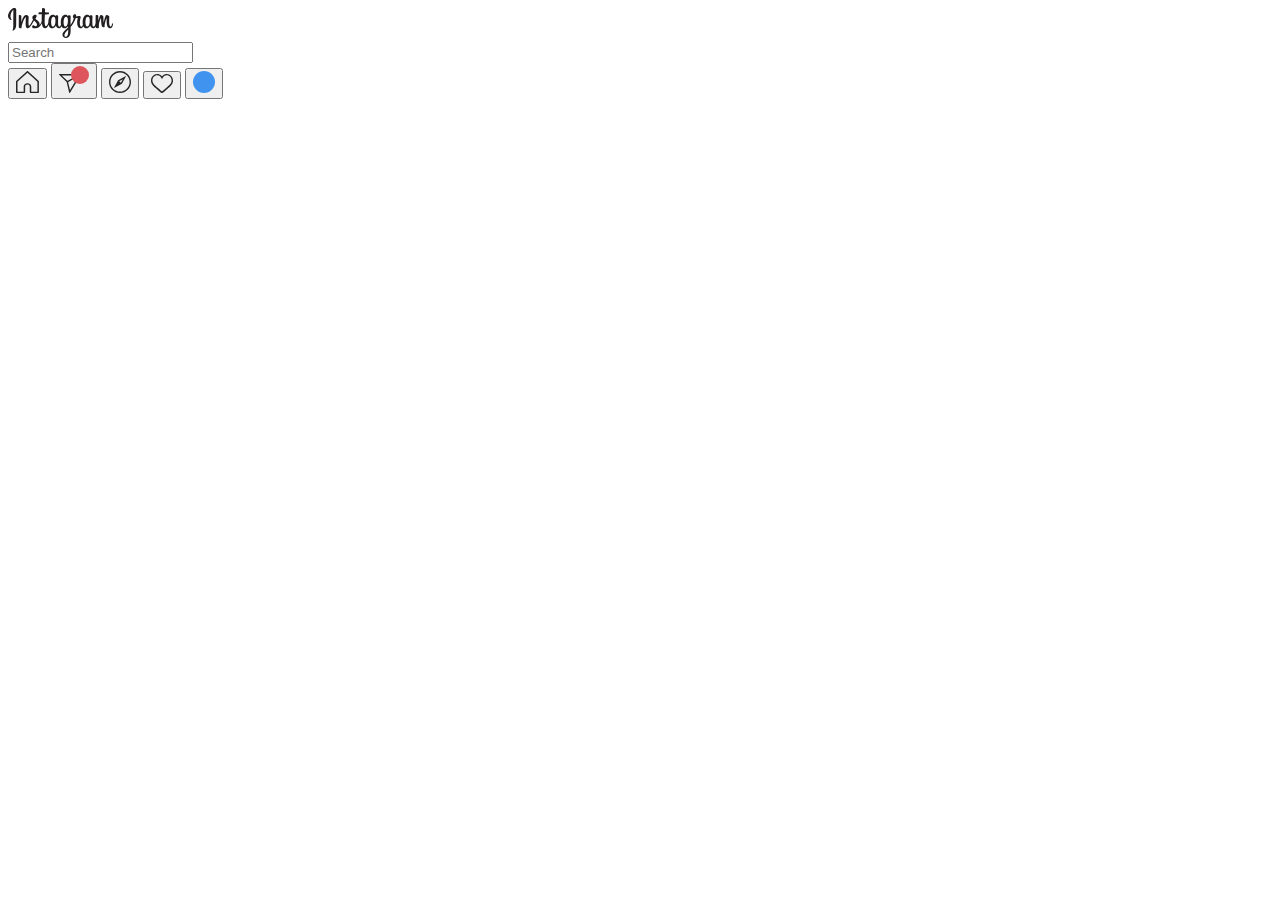
==== HW11-Framework/index.html @ ab559cf6 "fixed main textarea" ====
<!DOCTYPE html>
<html lang="en">
<head>
    <meta charset="UTF-8">
    <meta http-equiv="X-UA-Compatible" content="IE=edge">
    <meta name="viewport" content="width=device-width, initial-scale=1.0">
    <link rel="stylesheet" href="styles.css">
    <link href="https://cdn.jsdelivr.net/npm/bootstrap@5.1.3/dist/css/bootstrap.min.css" rel="stylesheet"
        integrity="sha384-1BmE4kWBq78iYhFldvKuhfTAU6auU8tT94WrHftjDbrCEXSU1oBoqyl2QvZ6jIW3" crossorigin="anonymous">
    <title>Framework</title>
</head>
<body>
    <div class="container">
        <header class="row">
            <img src="./img/inst-logo.svg" alt="inst-logo" class="col-2">
            <div class="form-outline col-3">
                <input type="search" id="form1" class="form-control" placeholder="Search" aria-label="Search"/>
            </div>
            <div class="col-3">
                <button class="border-0">
                    <img src="./img/home.svg" alt="home">
                </button>
                <button class="border-0">
                    <img src="./img/messages.svg" alt="msg">
                </button>
                <button class="border-0">
                    <img src="./img/location.svg" alt="location">
                </button>
                <button class="border-0">
                    <img src="./img/like.svg" alt="like">
                </button>
                <button class="border-0">
                    <img src="./img/avatar-mini.svg" alt="avatar">
                </button>
            </div>
        </header>
    </div>
</body>
</html>
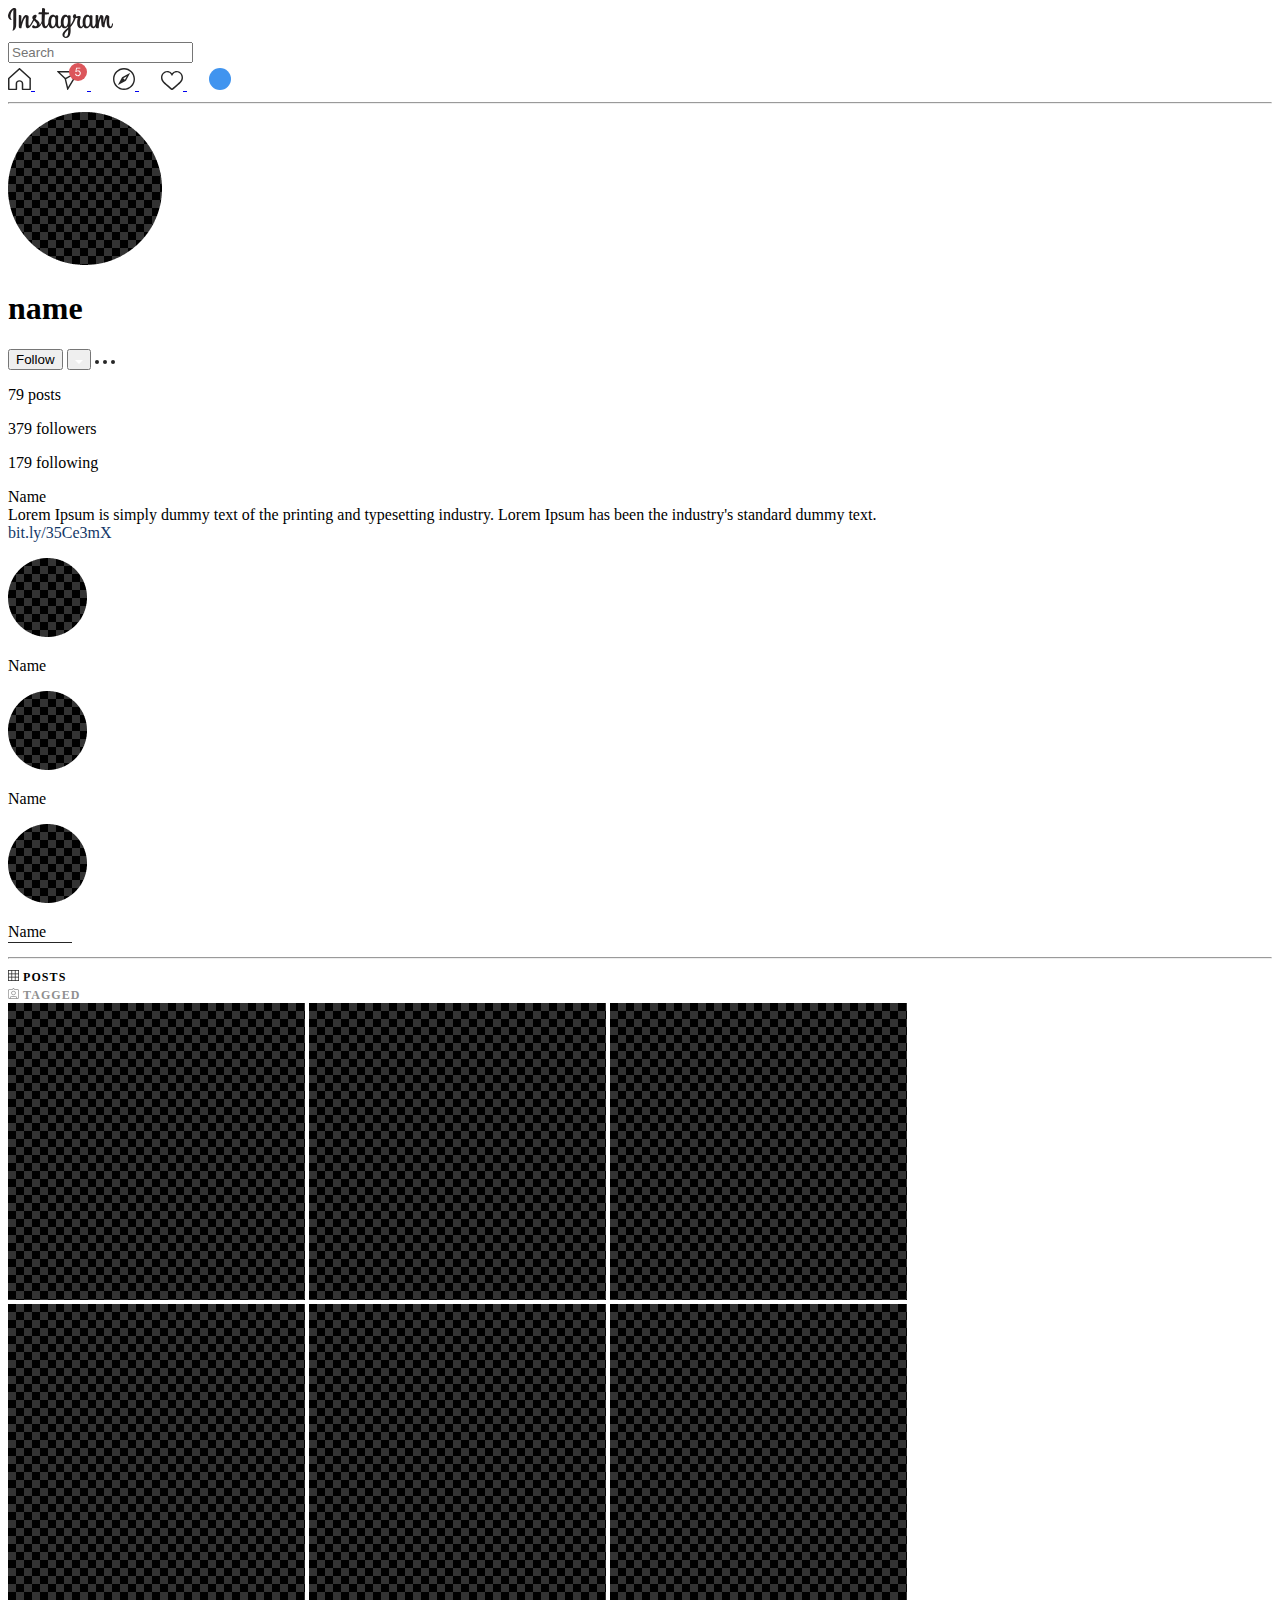
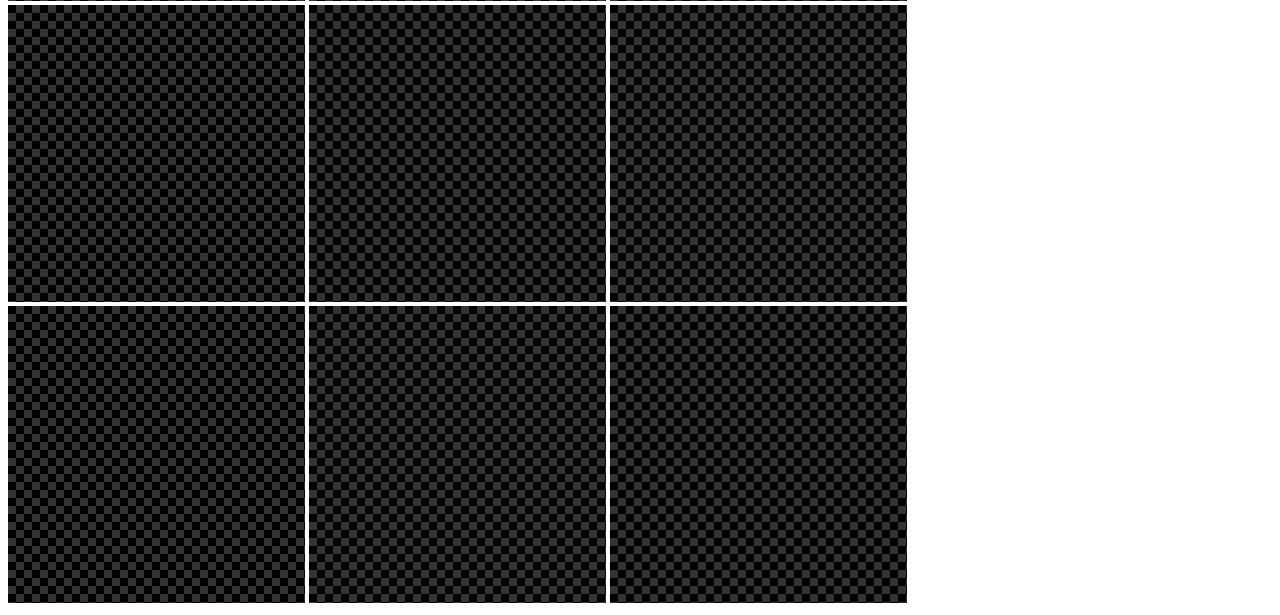
==== commit 4680ed68: "added homework#11" ====
--- a/HW11-Framework/index.html
+++ b/HW11-Framework/index.html
@@ -11,29 +11,119 @@
 </head>
 <body>
     <div class="container">
-        <header class="row">
-            <img src="./img/inst-logo.svg" alt="inst-logo" class="col-2">
-            <div class="form-outline col-3">
-                <input type="search" id="form1" class="form-control" placeholder="Search" aria-label="Search"/>
+        <header class="row align-items-center justify-content-between mt-3">
+            <img src="./img/inst-logo.svg" alt="inst-logo" class="col-3 col-sm-2">
+            <div class="form-outline col-3 justify-content-center d-none d-sm-block">
+                <input type="search" id="form1" class="form-control search" placeholder="Search" aria-label="Search"/>
             </div>
-            <div class="col-3">
-                <button class="border-0">
+            <div class="col-9 col-sm-3 d-flex justify-content-end icons">
+                <a href="#">
                     <img src="./img/home.svg" alt="home">
-                </button>
-                <button class="border-0">
+                </a>
+                <a href="#">
                     <img src="./img/messages.svg" alt="msg">
-                </button>
-                <button class="border-0">
+                </a>
+                <a href="#">
                     <img src="./img/location.svg" alt="location">
-                </button>
-                <button class="border-0">
+                </a>
+                <a href="#">
                     <img src="./img/like.svg" alt="like">
-                </button>
-                <button class="border-0">
+                </a>
+                <a href="#">
                     <img src="./img/avatar-mini.svg" alt="avatar">
-                </button>
+                </a>
             </div>
         </header>
+        <hr>
+        <div class="row mb-5">
+            <img src="./img/avatar.png" alt="avatar" class="col-4 col-sm-2 offset-sm-1 align-self-start">
+            <div class="col-8 col-sm-8 flex-column offset-sm-1">
+                <div class="d-flex align-items-center mb-3">
+                    <h1 class="me-4">
+                        name
+                    </h1>
+                    <button class="btn btn-primary me-2 px-3 px-sm-5 fw-bold">
+                        Follow
+                    </button>
+                    <button class="btn btn-primary me-3">
+                        <img src="./img/polygon.svg" alt="polygon">
+                    </button>
+                    <img src="./img/dots.svg" alt="dots" class="d-none d-sm-block">
+                </div>
+                <div class="d-flex fs-sm-5">
+                    <p class="me-3 me-sm-5">
+                        <span class="fw-bold">79</span> posts
+                    </p>
+                    <p class="me-3 me-sm-5">
+                        <span class="fw-bold">379</span> followers
+                    </p>
+                    <p>
+                        <span class="fw-bold">179</span> following
+                    </p>
+                </div>
+                <div class="name">
+                    <p>
+                        <span class="fw-bold fs-5">Name</span><br>
+                        Lorem Ipsum is simply dummy text of the printing and typesetting industry. Lorem Ipsum has been the industry's standard
+                        dummy text.
+                        <br><a href="#" class="link">bit.ly/35Ce3mX</a>
+                    </p>
+                </div>
+            </div>
+        </div>
+        <div class="row">
+            <div class="d-flex col-7 col-sm-5 offset-sm-1 text-center">
+                <div class="me-3 me-sm-5">
+                    <img src="./img/stories.png" alt="story" class="mb-3">
+                    <p class="fw-bold">Name</p>
+                </div>
+                <div class="me-3 me-sm-5">
+                    <img src="./img/stories.png" alt="story" class="mb-3">
+                    <p class="fw-bold">Name</p>
+                </div>
+                <div>
+                    <img src="./img/stories.png" alt="story" class="mb-3">
+                    <p class="fw-bold">Name</p>
+                </div>
+            </div>
+        </div>
+        <hr>
+        <div class="row justify-content-center relative mt-4">
+            <div class="col-4 d-flex justify-content-center">
+                <div class="d-flex me-5 align-items-center upper-line">
+                    <img src="./img/posts.svg" alt="posts" class="me-2">
+                    <span class="posts">
+                        POSTS
+                    </span>
+                </div>
+                <div class="d-flex align-items-center">
+                    <img src="./img/tagged.svg" alt="tagged" class="me-2">
+                    <span class="posts tagged">
+                        TAGGED
+                    </span>
+                </div>
+            </div>
+        </div>
+        <div class="row justify-content-between mt-4">
+            <img src="./img/post.png" alt="post" class="col-4">
+            <img src="./img/post.png" alt="post" class="col-4">
+            <img src="./img/post.png" alt="post" class="col-4">
+        </div>
+        <div class="row justify-content-between mt-4">
+            <img src="./img/post.png" alt="post" class="col-4">
+            <img src="./img/post.png" alt="post" class="col-4">
+            <img src="./img/post.png" alt="post" class="col-4">
+        </div>
+        <div class="row justify-content-between mt-4">
+            <img src="./img/post.png" alt="post" class="col-4">
+            <img src="./img/post.png" alt="post" class="col-4">
+            <img src="./img/post.png" alt="post" class="col-4">
+        </div>
+        <div class="row justify-content-between mt-4">
+            <img src="./img/post.png" alt="post" class="col-4">
+            <img src="./img/post.png" alt="post" class="col-4">
+            <img src="./img/post.png" alt="post" class="col-4">
+        </div>
     </div>
 </body>
 </html>--- a/HW11-Framework/styles.css
+++ b/HW11-Framework/styles.css
@@ -0,0 +1,39 @@
+.icons a {
+  margin-right: 22px;
+}
+
+.icons a:last-child {
+  margin-right: 0;
+}
+
+.link {
+  text-decoration: none;
+  color: #133768;
+  font-weight: 500;
+}
+
+.posts {
+  font-weight: bold;
+  font-size: 12px;
+  line-height: 15px;
+  letter-spacing: 0.09em;
+}
+
+.tagged {
+    color: #8F8F8F;
+}
+
+.relative {
+    position: relative;
+}
+
+.upper-line::before {
+    content: '';
+    display: block;
+    height: 1px;
+    width: 64px;
+    background: #262626;
+    position: absolute;
+    top: -25px;
+}
+
